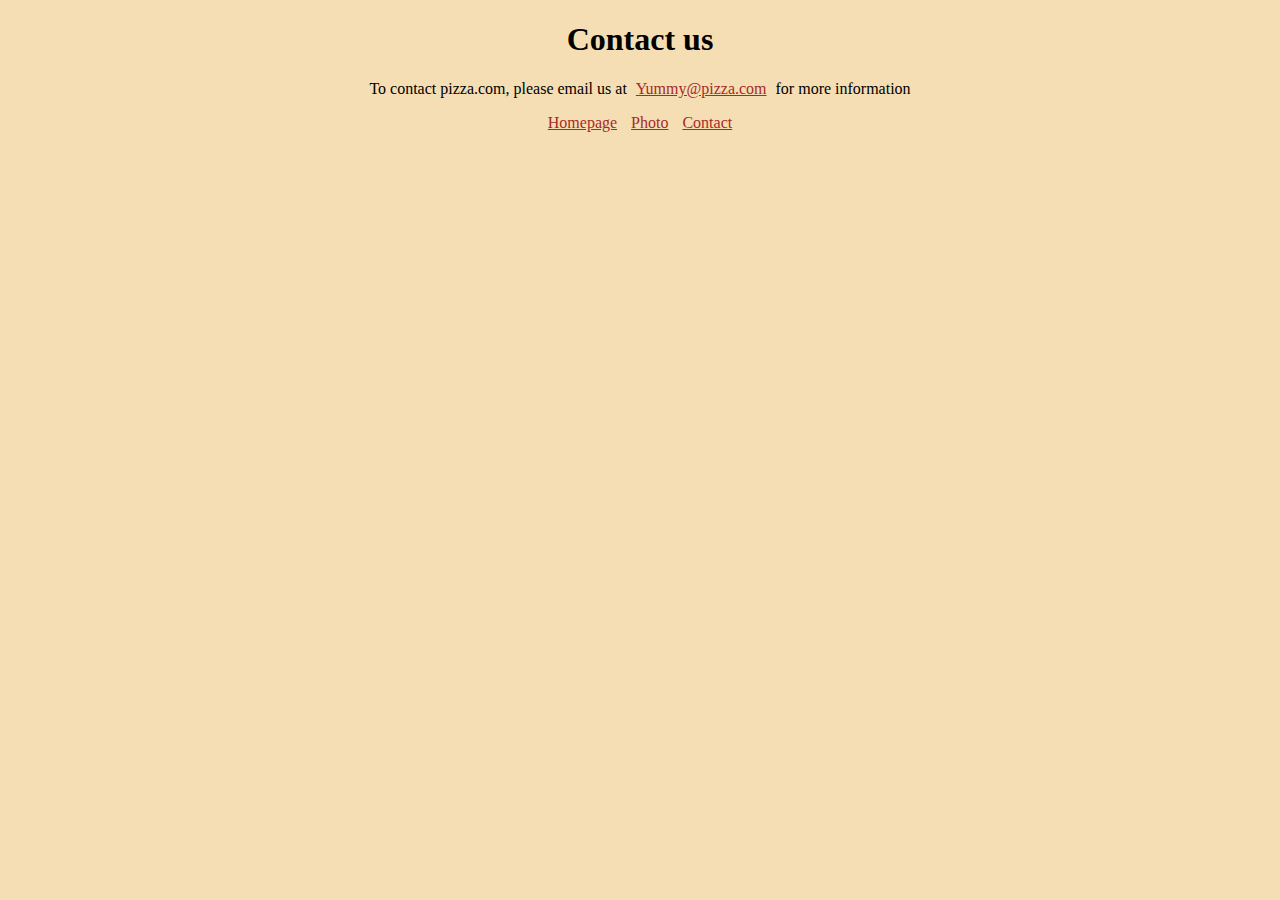
==== contact.html @ d7ee3387 "created HTML and CSS file" ====
<!DOCTYPE html>
<html lang="en">
<head>
    <meta charset="UTF-8">
    <meta name="viewport" content="width=device-width, initial-scale=1.0">
    <title>Contact</title>
    <link rel="stylesheet" href="/src/style.css">
</head>
<body>
    <h1>
        Contact us
    </h1>
    <p>
        To contact pizza.com, please email us at <a href="mailto:pizza@place">Yummy@pizza.com</a> for more information
    </p>
    <a href="/index.html">Homepage</a>
    <a href="/photo.html">Photo</a>
    <a href="/contact.html">Contact</a>
</body>
</html>
---- src/style.css ----
*{
    background: wheat;
    text-align: center;
}
a{
    margin: 5px;
    color: #a52a2a;
}
a:visited{
    color: gray;
}
a:hover{
    color: blue;
}
img{
    border-radius: 10px;
}
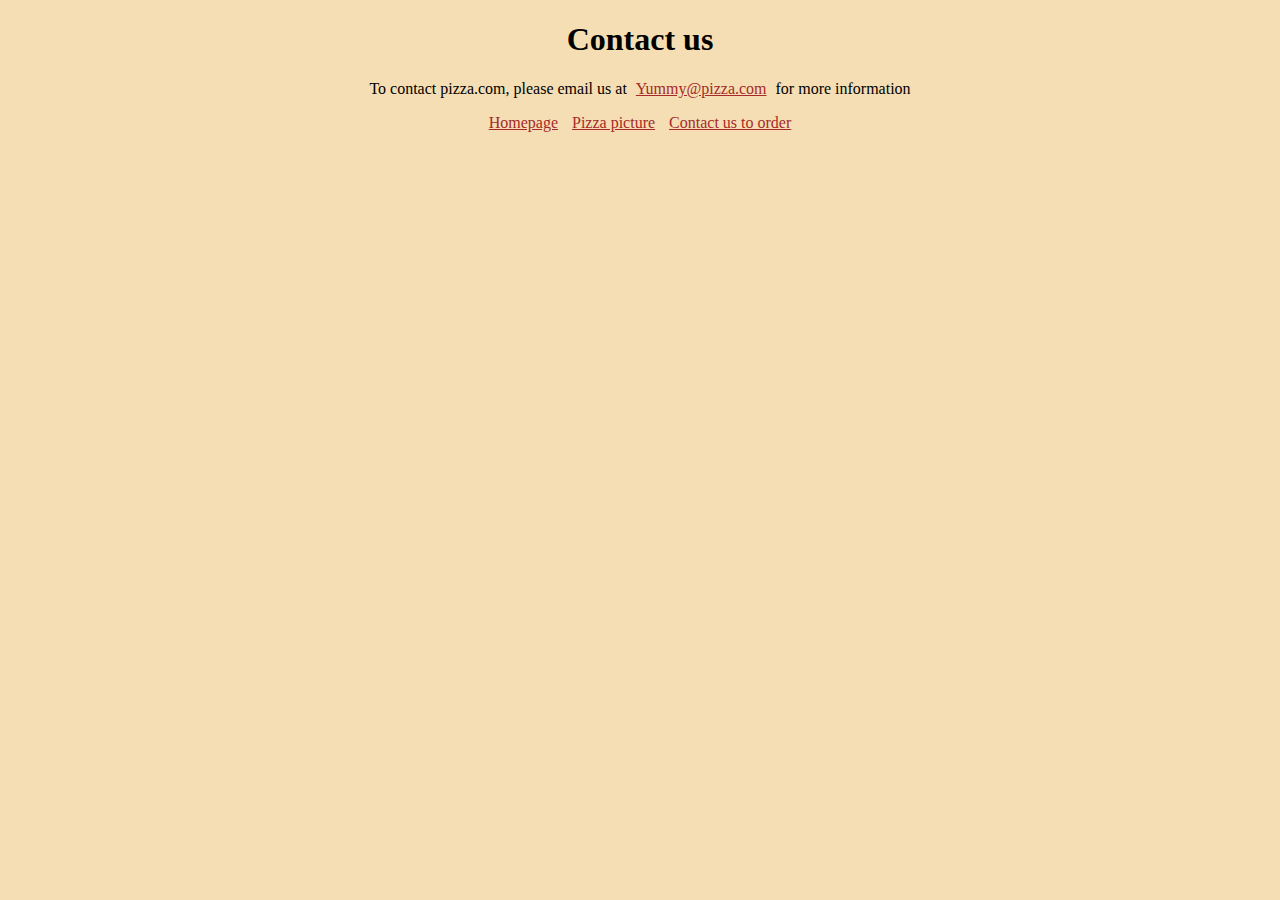
==== commit a3ac5db9: "Editted links and headings" ====
--- a/contact.html
+++ b/contact.html
@@ -2,6 +2,7 @@
 <html lang="en">
 <head>
     <meta charset="UTF-8">
+    <meta name="description" content="Have a taste of good Pizza">
     <meta name="viewport" content="width=device-width, initial-scale=1.0">
     <title>Contact</title>
     <link rel="stylesheet" href="/src/style.css">
@@ -13,8 +14,8 @@
     <p>
         To contact pizza.com, please email us at <a href="mailto:pizza@place">Yummy@pizza.com</a> for more information
     </p>
-    <a href="/index.html">Homepage</a>
-    <a href="/photo.html">Photo</a>
-    <a href="/contact.html">Contact</a>
+    <a href="/index.html" title="site homepage">Homepage</a>
+    <a href="/photo.html" title="picture os sliced pizza">Pizza picture</a>
+    <a href="/contact.html" title="reach us through">Contact us to order</a>
 </body>
 </html>